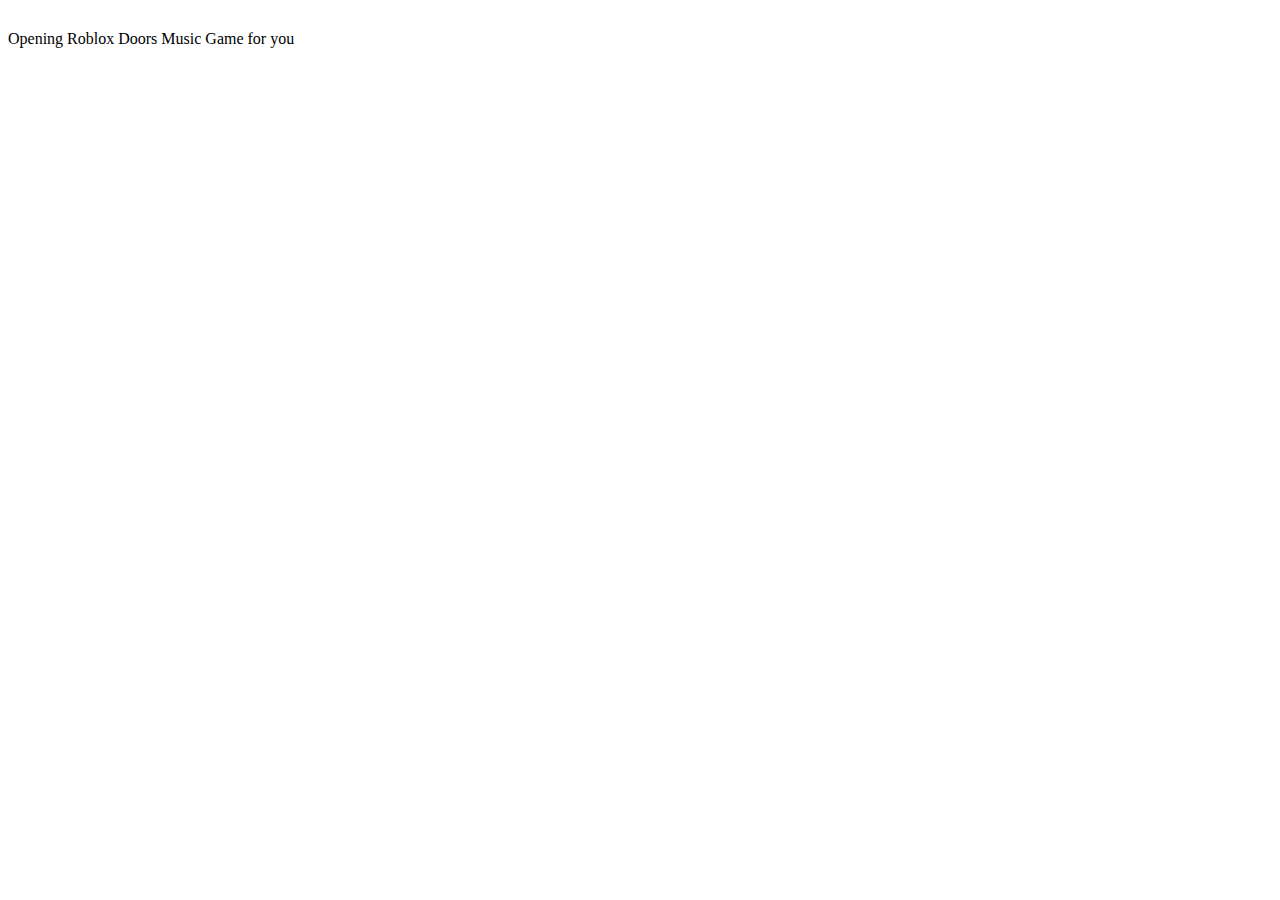
==== game/index.html @ 6ecab95c "初始版本" ====
<!DOCTYPE html>
<html lang="en">
<head>
    <meta charset="UTF-8">
    <meta http-equiv="refresh" content="3;url=https://robloxdoors.fun/">
    <title>robloxdoors.fun</title>
    <script async src="https://pagead2.googlesyndication.com/pagead/js/adsbygoogle.js?client=ca-pub-1522458956946675"
     crossorigin="anonymous"></script>
</head>
<body>
    <div style="margin: 30px auto;">Opening Roblox Doors Music Game for you</div>
    
    <div style="display:none">
        <script defer data-domain="robloxdoors.fun" src="https://click.pageview.click/js/script.js"></script>
    </div>
</body>
</html>
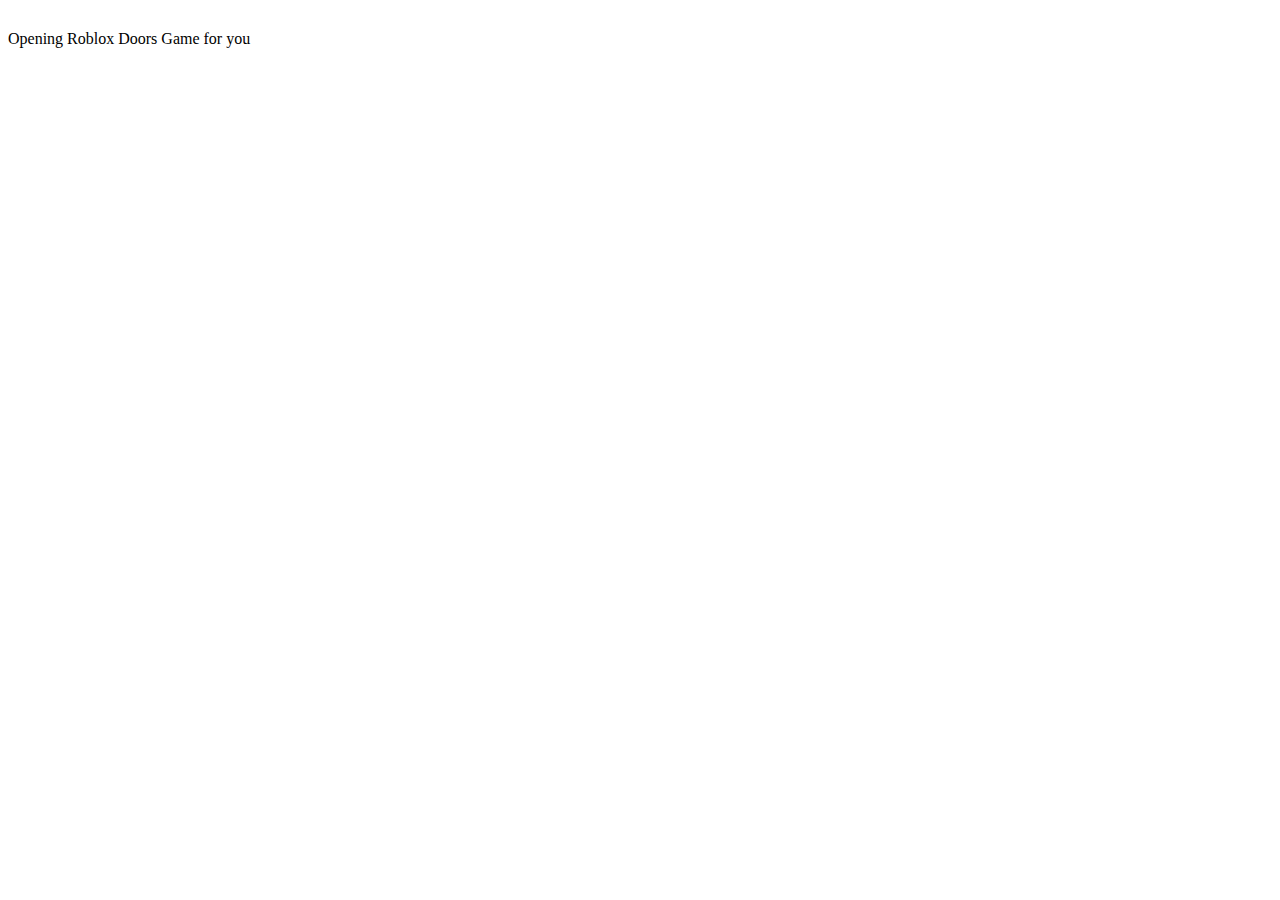
==== commit 39cb440a: "添加谷歌统计代码" ====
--- a/game/index.html
+++ b/game/index.html
@@ -4,11 +4,10 @@
     <meta charset="UTF-8">
     <meta http-equiv="refresh" content="3;url=https://robloxdoors.fun/">
     <title>robloxdoors.fun</title>
-    <script async src="https://pagead2.googlesyndication.com/pagead/js/adsbygoogle.js?client=ca-pub-1522458956946675"
-     crossorigin="anonymous"></script>
+    <script async src="https://pagead2.googlesyndication.com/pagead/js/adsbygoogle.js?client=" crossorigin="anonymous"></script><!-- TODO 添加谷歌广告 -->
 </head>
 <body>
-    <div style="margin: 30px auto;">Opening Roblox Doors Music Game for you</div>
+    <div style="margin: 30px auto;">Opening Roblox Doors Game for you</div>
     
     <div style="display:none">
         <script defer data-domain="robloxdoors.fun" src="https://click.pageview.click/js/script.js"></script>
